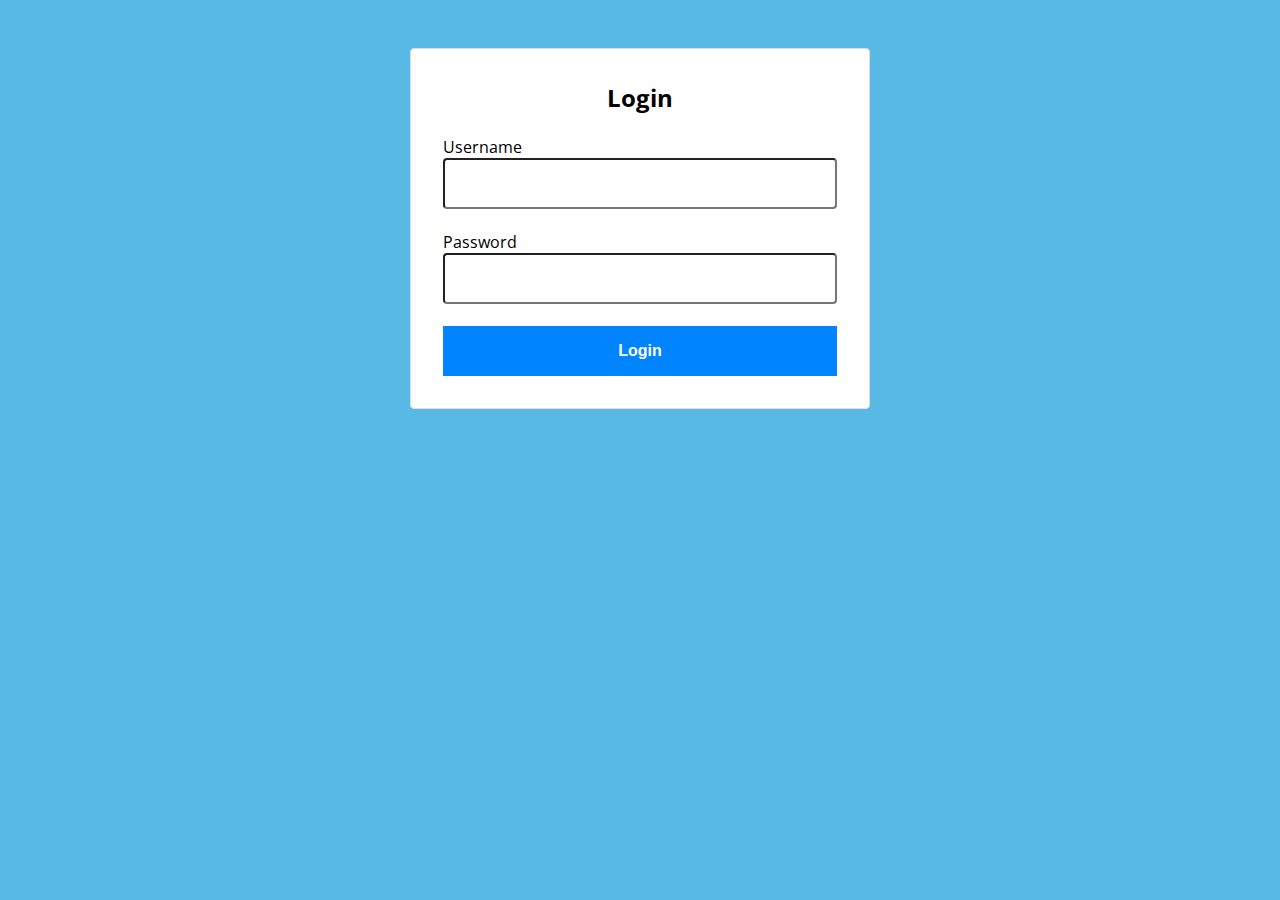
==== index.html @ 9662013e "login and calendar" ====
<!DOCTYPE html>
<html lang="en">
<head>
    <meta charset="UTF-8">
    <meta http-equiv="X-UA-Compatible" content="IE=edge">
    <meta name="viewport" content="width=device-width, initial-scale=1.0">
    <title>Login</title>
    <link rel="stylesheet" href="/css/style.min.css">
    <script defer src="/js/login.js"></script>
</head>
<body class="login">
    <div class="container">
        <h2 class="text-center">Login</h2>
        <br>
        <form action="/dashboard.html" class="loginForm">
            <div class="input-group">
                <label for="username" class="label">Username</label>
                <input type="text" id="username" class="input">
                <span class="error-message"></span>
            </div>
            <br>
            <div class="input-group">
                <label for="password" class="label">Password</label>
                <input type="password" id="password" class="input">
                <span class="error-message"></span>
            </div>
            <br>
            <button class="button" type="submit">Login</button>
        </form>
    </div>
</body>
</html>
---- css/style.min.css ----
@import url("https://fonts.googleapis.com/css2?family=Open+Sans&display=swap");*{box-sizing:border-box}body{font-family:"Open Sans", sans-serif;background-color:#58bae4;font-size:16px}h1,h2,h3,h4,h5,h6{padding:0;margin:0}.container{max-width:98vw;margin:0 auto;padding:1rem;background-color:#fff}.text-center{text-align:center}.login .container{max-width:460px;margin:3rem auto;padding:2rem;border:1px solid #ddd;border-radius:0.25rem;background-color:#fff}.input{appearance:none;display:block;width:100%;color:#333;border:1px solid rbg(180, 180, 180);background-color:white;padding:1rem;border-radius:0.25rem}.input.input-error{border:1px solid red}.input.input-error:focus{border:1px solid red}.input:focus{outline:none;border:1px solid #0084ff;background-clip:padding-box}.error-message{font-size:0.85rem;color:red}.button{background-color:#0084ff;padding:1rem;border:none;color:#fff;font-weight:bold;display:block;width:100%;text-align:center;cursor:pointer;font-size:1rem}.button:hover{filter:brightness(110%)}
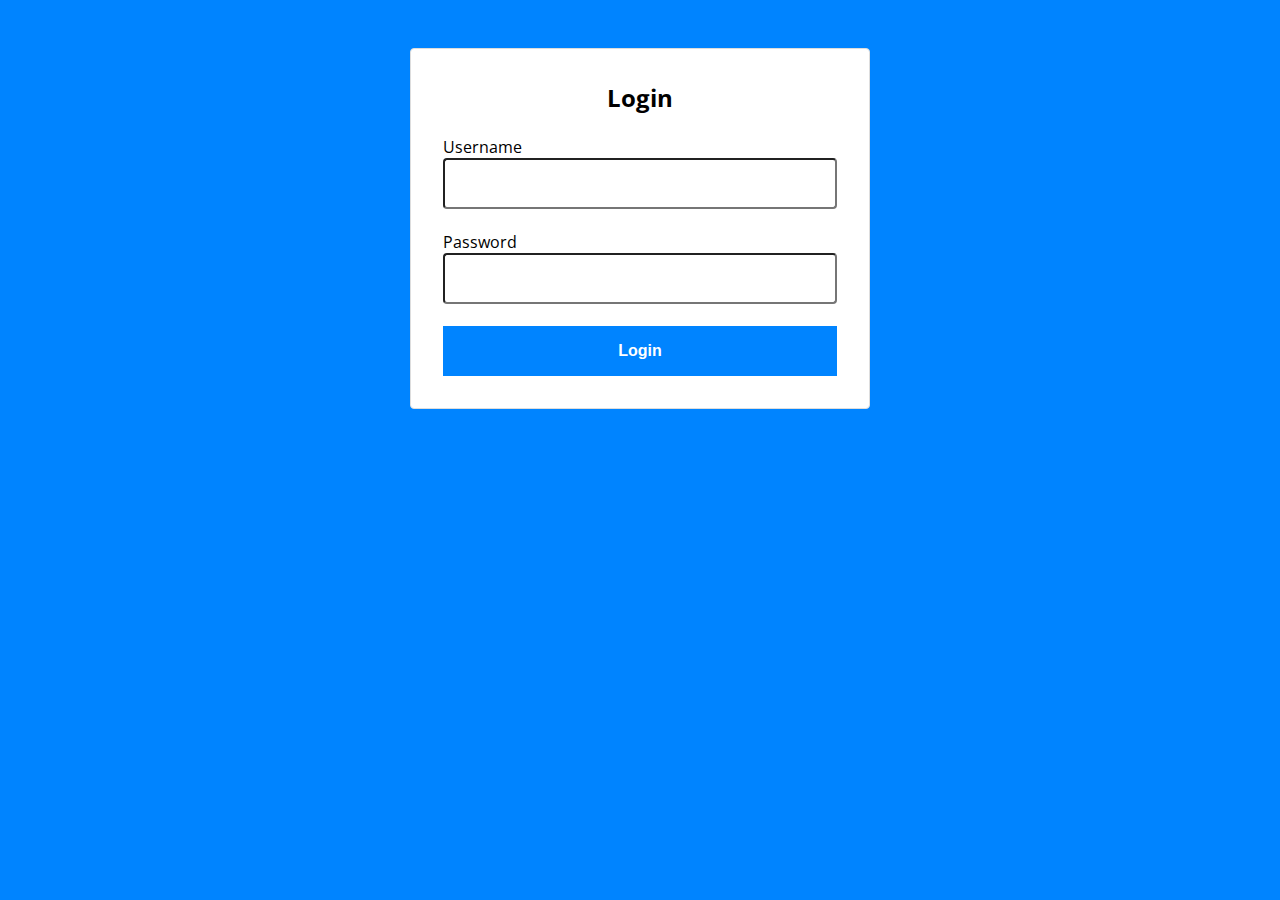
==== commit 67fce3ba: "cambio del uso de css" ====
--- a/index.html
+++ b/index.html
@@ -5,14 +5,14 @@
     <meta http-equiv="X-UA-Compatible" content="IE=edge">
     <meta name="viewport" content="width=device-width, initial-scale=1.0">
     <title>Login</title>
-    <link rel="stylesheet" href="/css/style.min.css">
-    <script defer src="/js/login.js"></script>
+    <link rel="stylesheet" href="css/style.css">
+    <script defer src="js/login.js"></script>
 </head>
 <body class="login">
     <div class="container">
         <h2 class="text-center">Login</h2>
         <br>
-        <form action="/dashboard.html" class="loginForm">
+        <form action="appEvent/dashboard.html" class="loginForm">
             <div class="input-group">
                 <label for="username" class="label">Username</label>
                 <input type="text" id="username" class="input">
--- a/css/style.css
+++ b/css/style.css
@@ -0,0 +1,87 @@
+@import url("https://fonts.googleapis.com/css2?family=Open+Sans&display=swap");
+* {
+  box-sizing: border-box;
+}
+
+body {
+  font-family: "Open Sans", sans-serif;
+  background-color: #0084ff;
+  font-size: 16px;
+}
+
+h1,
+h2,
+h3,
+h4,
+h5,
+h6 {
+  padding: 0;
+  margin: 0;
+}
+
+.container {
+  max-width: 98vw;
+  margin: 0 auto;
+  padding: 1rem;
+  background-color: #fff;
+}
+
+.text-center {
+  text-align: center;
+}
+
+.login .container {
+  max-width: 460px;
+  margin: 3rem auto;
+  padding: 2rem;
+  border: 1px solid #ddd;
+  border-radius: 0.25rem;
+  background-color: #fff;
+}
+
+.input {
+  appearance: none;
+  display: block;
+  width: 100%;
+  color: #333;
+  border: 1px solid rbg(180, 180, 180);
+  background-color: white;
+  padding: 1rem;
+  border-radius: 0.25rem;
+}
+
+.input.input-error {
+  border: 1px solid red;
+}
+
+.input.input-error:focus {
+  border: 1px solid red;
+}
+
+.input:focus {
+  outline: none;
+  border: 1px solid #0084ff;
+  background-clip: padding-box;
+}
+
+.error-message {
+  font-size: 0.85rem;
+  color: red;
+}
+
+.button {
+  background-color: #0084ff;
+  padding: 1rem;
+  border: none;
+  color: #fff;
+  font-weight: bold;
+  display: block;
+  width: 100%;
+  text-align: center;
+  cursor: pointer;
+  font-size: 1rem;
+}
+
+.button:hover {
+  filter: brightness(110%);
+}
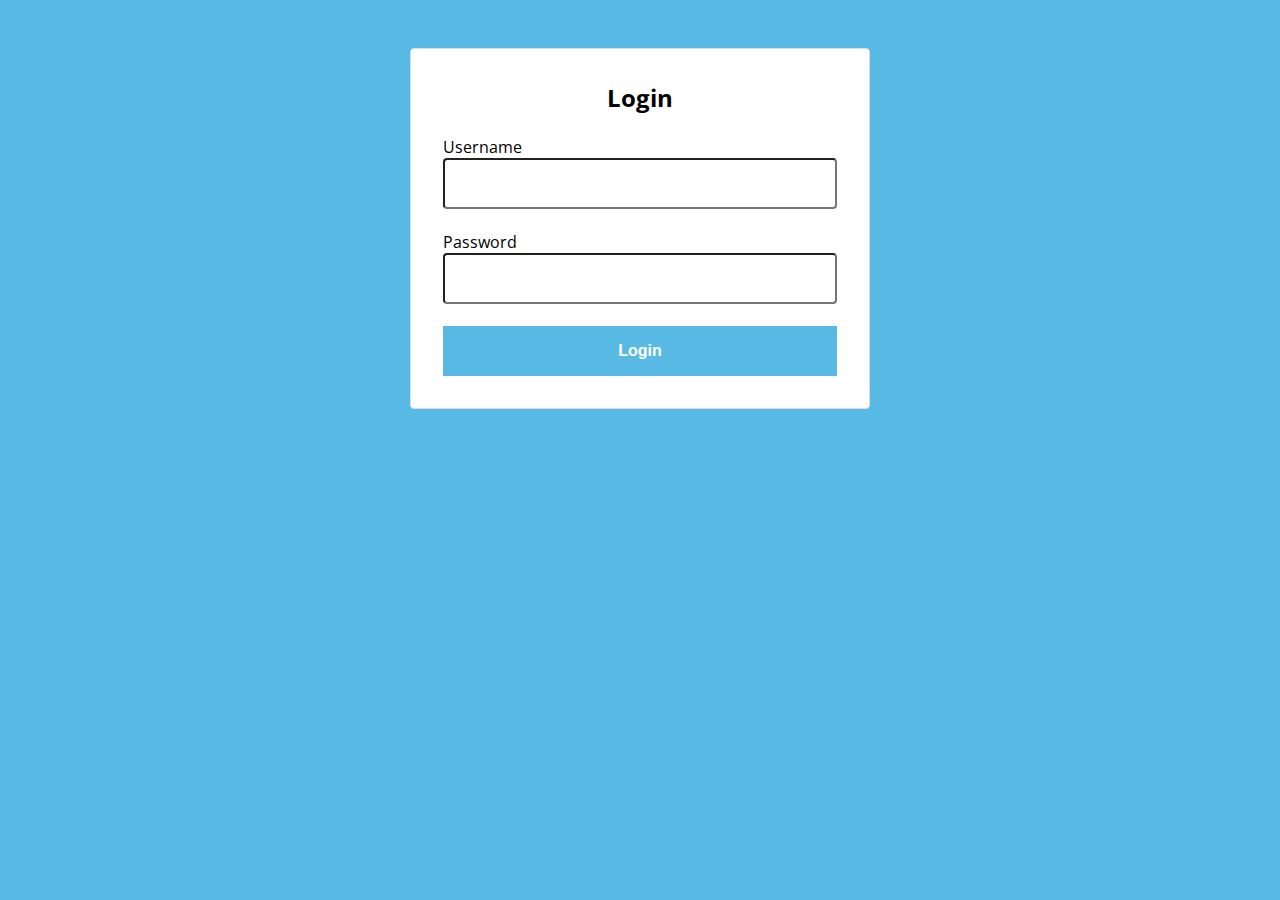
==== commit f3276e6e: "cambio del uso de css" ====
--- a/index.html
+++ b/index.html
@@ -12,6 +12,7 @@
     <div class="container">
         <h2 class="text-center">Login</h2>
         <br>
+
         <form action="appEvent/dashboard.html" class="loginForm">
             <div class="input-group">
                 <label for="username" class="label">Username</label>
--- a/css/style.css
+++ b/css/style.css
@@ -5,7 +5,7 @@
 
 body {
   font-family: "Open Sans", sans-serif;
-  background-color: #0084ff;
+  background-color: #58bae4;
   font-size: 16px;
 }
 
@@ -70,7 +70,7 @@
 }
 
 .button {
-  background-color: #0084ff;
+  background-color: #58bae4;
   padding: 1rem;
   border: none;
   color: #fff;
